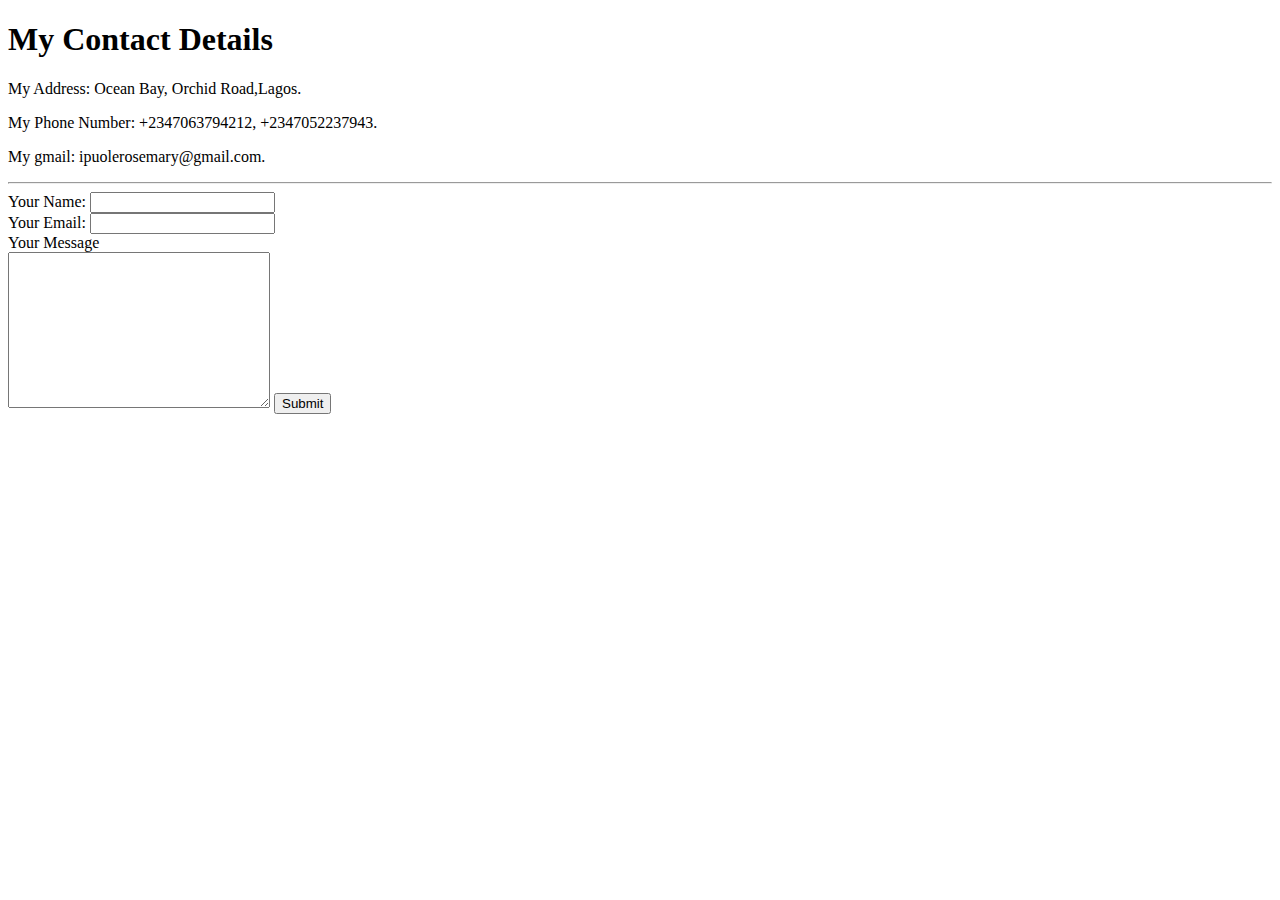
==== contact.me.html @ a184e5b2 "Add initial CV website files" ====
<!DOCTYPE html>
<html lang="en">
<head>
    <meta charset="UTF-8">
    <meta name="viewport" content="width=device-width, initial-scale=1.0">
    <title>Contact Me</title>
</head>
<body>
    <h1>My Contact Details</h1>
    <p>My Address: Ocean Bay, Orchid Road,Lagos.</p>
    <p>My Phone Number: +2347063794212, +2347052237943.</p>
    <p>My gmail: ipuolerosemary@gmail.com.</p>
    <hr>
    <form class="" action="mailto:ipuolerosemary@gmail.com" method="post">
<label>Your Name:</label>
<input type="text" name="yourName" value=""><br>
<label>Your Email:</label>
<input type="email" name="yourEmail" value=""><br>
<label>Your Message</label><br>
<textarea name="yourMessage" rows="10" cols="30"></textarea>
<input type="submit" name="">
</form>
</body>
</html>
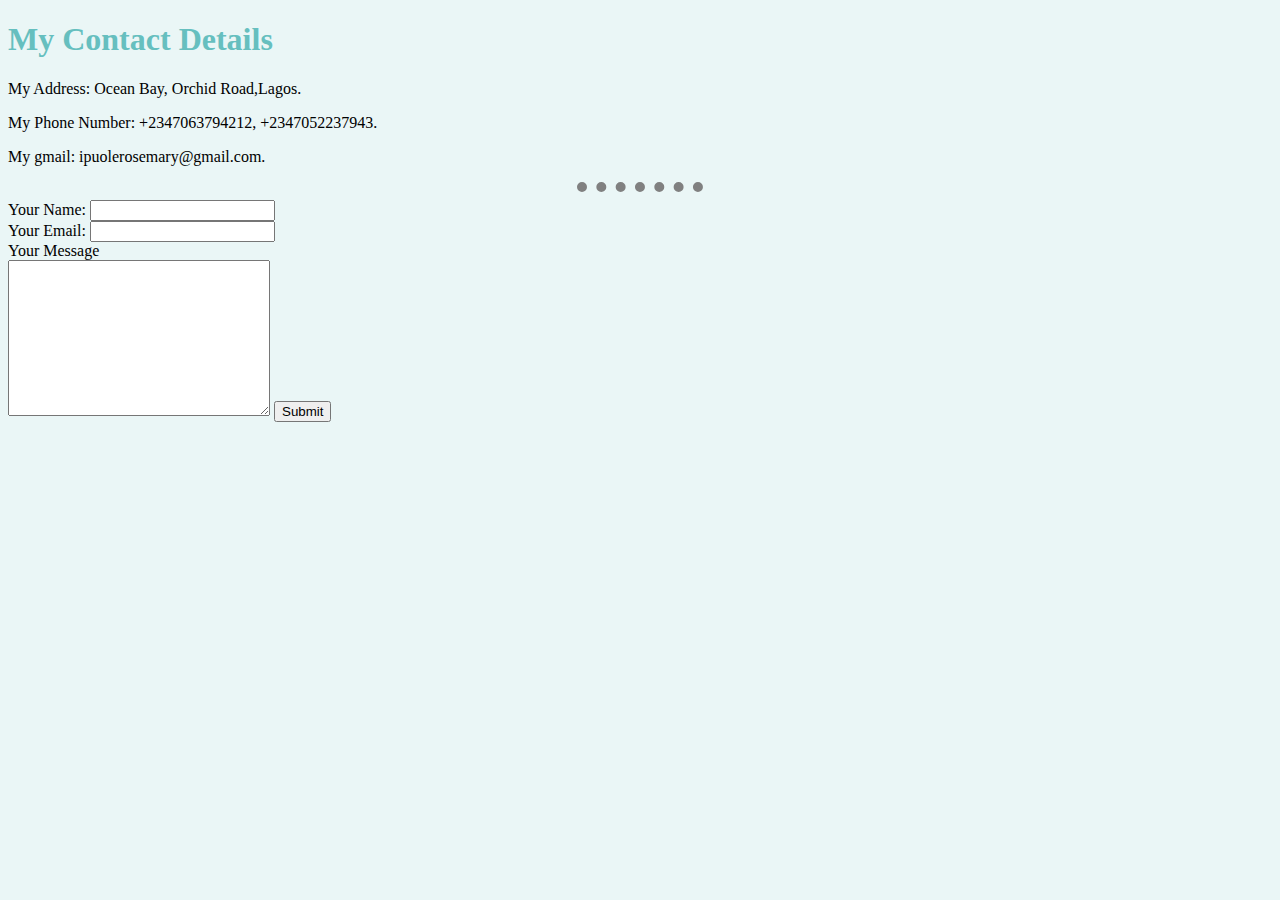
==== commit 9ee515cd: "commit" ====
--- a/contact.me.html
+++ b/contact.me.html
@@ -1,24 +1,25 @@
-<!DOCTYPE html>
-<html lang="en">
-<head>
-    <meta charset="UTF-8">
-    <meta name="viewport" content="width=device-width, initial-scale=1.0">
-    <title>Contact Me</title>
-</head>
-<body>
-    <h1>My Contact Details</h1>
-    <p>My Address: Ocean Bay, Orchid Road,Lagos.</p>
-    <p>My Phone Number: +2347063794212, +2347052237943.</p>
-    <p>My gmail: ipuolerosemary@gmail.com.</p>
-    <hr>
-    <form class="" action="mailto:ipuolerosemary@gmail.com" method="post">
-<label>Your Name:</label>
-<input type="text" name="yourName" value=""><br>
-<label>Your Email:</label>
-<input type="email" name="yourEmail" value=""><br>
-<label>Your Message</label><br>
-<textarea name="yourMessage" rows="10" cols="30"></textarea>
-<input type="submit" name="">
-</form>
-</body>
+<!DOCTYPE html>
+<html lang="en">
+<head>
+    <meta charset="UTF-8">
+    <meta name="viewport" content="width=device-width, initial-scale=1.0">
+    <title>Contact Me</title>
+    <link rel="stylesheet" href="css/styles.css">
+</head>
+<body>
+    <h1>My Contact Details</h1>
+    <p>My Address: Ocean Bay, Orchid Road,Lagos.</p>
+    <p>My Phone Number: +2347063794212, +2347052237943.</p>
+    <p>My gmail: ipuolerosemary@gmail.com.</p>
+    <hr>
+    <form class="" action="mailto:ipuolerosemary@gmail.com" method="post">
+<label>Your Name:</label>
+<input type="text" name="yourName" value=""><br>
+<label>Your Email:</label>
+<input type="email" name="yourEmail" value=""><br>
+<label>Your Message</label><br>
+<textarea name="yourMessage" rows="10" cols="30"></textarea>
+<input type="submit" name="">
+</form>
+</body>
 </html>--- a/css/styles.css
+++ b/css/styles.css
@@ -0,0 +1,18 @@
+body {
+        background-color: #EAF6F6; 
+    }
+    h1 {
+color: #66BFBF
+    }
+    h3 {
+  color:      #66BFBF;
+    }
+    hr {
+
+border-style: none;
+border-top-style: dotted;
+border-color: grey;
+border-width: 10px;
+width: 10%;
+    }
+    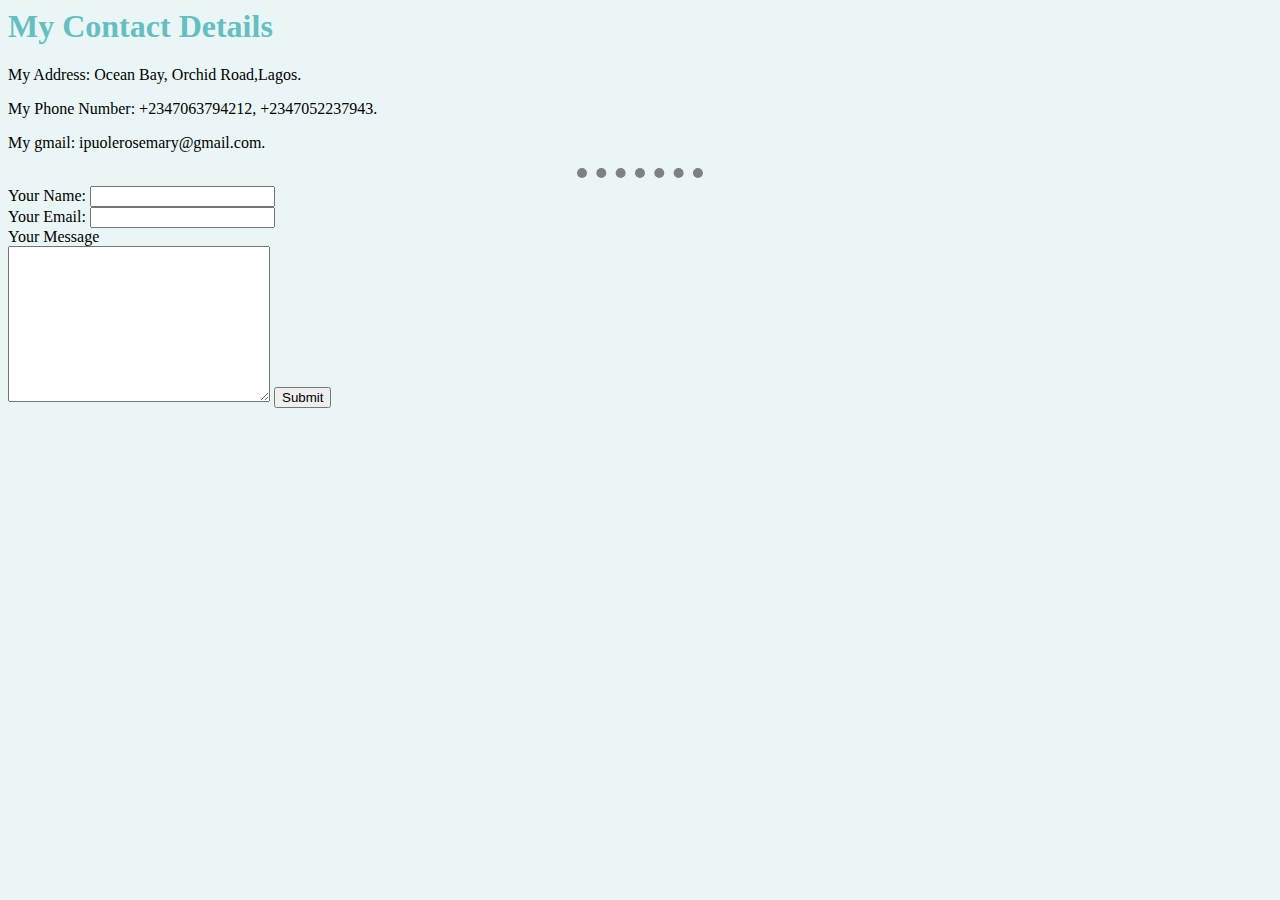
==== commit 51c76f45: "Update contact.me.html" ====
--- a/contact.me.html
+++ b/contact.me.html
@@ -1,25 +1,24 @@
-<!DOCTYPE html>
-<html lang="en">
-<head>
-    <meta charset="UTF-8">
-    <meta name="viewport" content="width=device-width, initial-scale=1.0">
-    <title>Contact Me</title>
-    <link rel="stylesheet" href="css/styles.css">
-</head>
-<body>
-    <h1>My Contact Details</h1>
-    <p>My Address: Ocean Bay, Orchid Road,Lagos.</p>
-    <p>My Phone Number: +2347063794212, +2347052237943.</p>
-    <p>My gmail: ipuolerosemary@gmail.com.</p>
-    <hr>
-    <form class="" action="mailto:ipuolerosemary@gmail.com" method="post">
-<label>Your Name:</label>
-<input type="text" name="yourName" value=""><br>
-<label>Your Email:</label>
-<input type="email" name="yourEmail" value=""><br>
-<label>Your Message</label><br>
-<textarea name="yourMessage" rows="10" cols="30"></textarea>
-<input type="submit" name="">
-</form>
-</body>
-</html>+<html lang="en">
+<head>
+    <meta charset="UTF-8">
+    <meta name="viewport" content="width=device-width, initial-scale=1.0">
+    <title>Contact Me</title>
+    <link rel="stylesheet" href="css/styles.css">
+</head>
+<body>
+    <h1>My Contact Details</h1>
+    <p>My Address: Ocean Bay, Orchid Road,Lagos.</p>
+    <p>My Phone Number: +2347063794212, +2347052237943.</p>
+    <p>My gmail: ipuolerosemary@gmail.com.</p>
+    <hr>
+    <form class="" action="mailto:ipuolerosemary@gmail.com" method="post">
+<label>Your Name:</label>
+<input type="text" name="yourName" value=""><br>
+<label>Your Email:</label>
+<input type="email" name="yourEmail" value=""><br>
+<label>Your Message</label><br>
+<textarea name="yourMessage" rows="10" cols="30"></textarea>
+<input type="submit" name="">
+</form>
+</body>
+</html>
--- a/css/styles.css
+++ b/css/styles.css
@@ -1,18 +1,18 @@
-body {
-        background-color: #EAF6F6; 
-    }
-    h1 {
-color: #66BFBF
-    }
-    h3 {
-  color:      #66BFBF;
-    }
-    hr {
-
-border-style: none;
-border-top-style: dotted;
-border-color: grey;
-border-width: 10px;
-width: 10%;
-    }
+body {
+        background-color: #EAF6F6; 
+    }
+    h1 {
+color: #66BFBF
+    }
+    h3 {
+  color:      #66BFBF;
+    }
+    hr {
+
+border-style: none;
+border-top-style: dotted;
+border-color: grey;
+border-width: 10px;
+width: 10%;
+    }
     